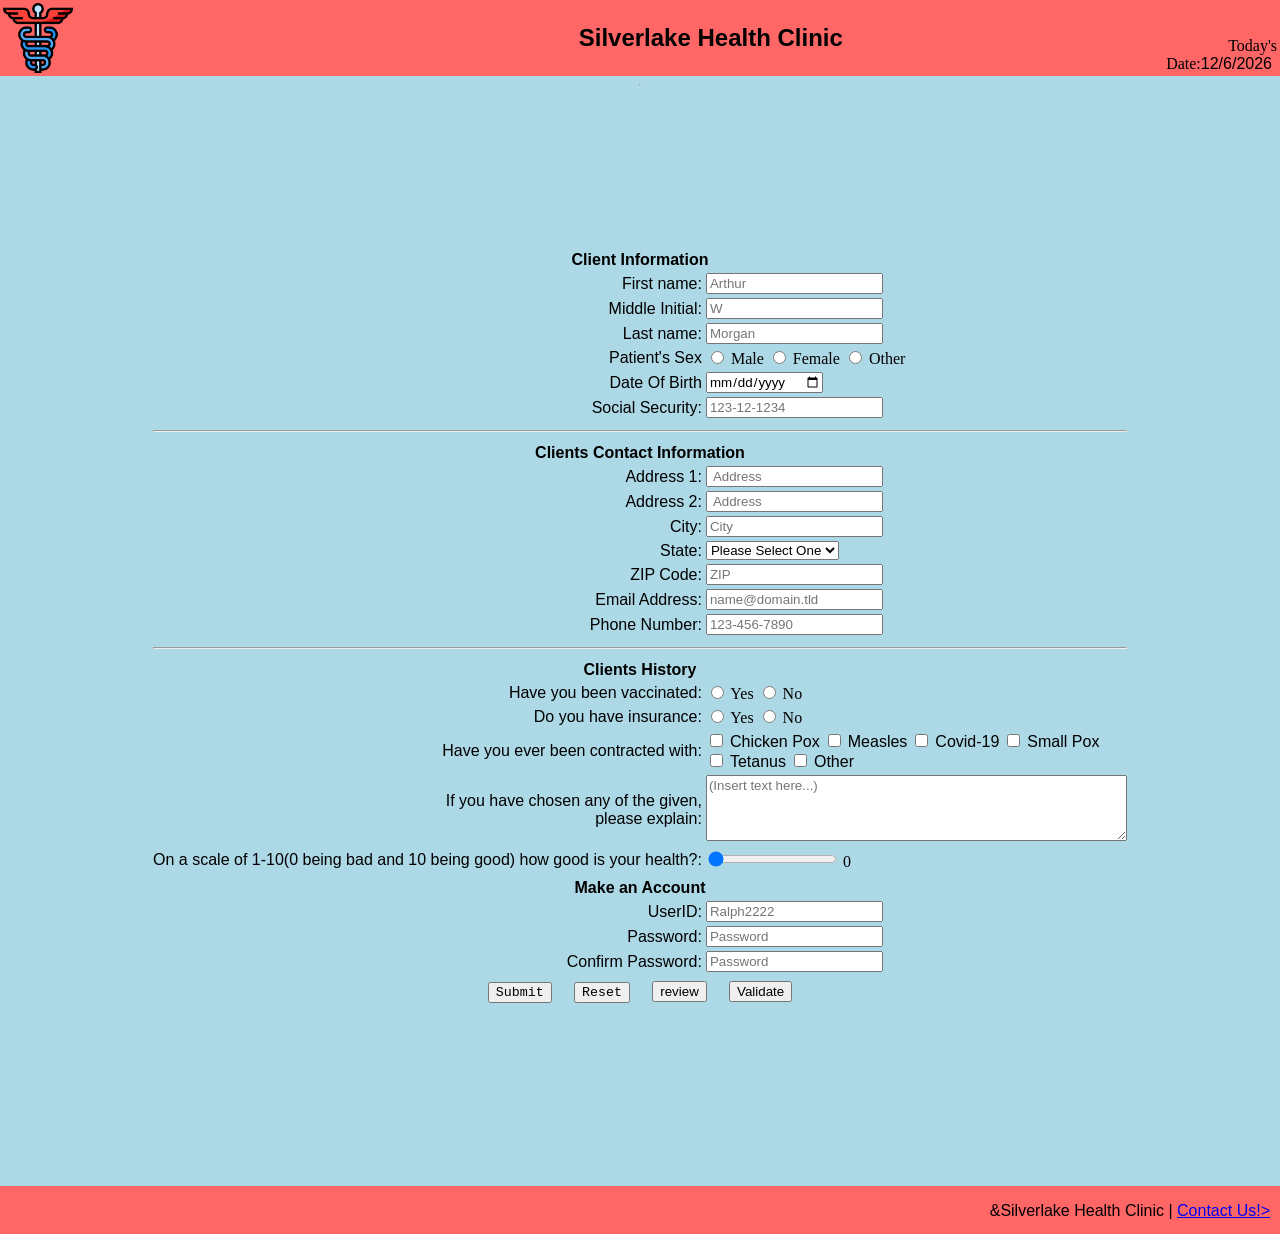
==== index.html @ c4ed38ee "Rename index.HTML to index.html" ====
<!DOCTYPE html>
<!--
  Program: Simple Medical Registration Form with a little Javascript to present todays date
  URL: https://github.com/jurgenmondragon-ctrl/jurgen.github.io/edit/main/homework1.html.io
  Author: Jurgen.Mondragon
  Date Modified: 5/6/2026
  Ver: 4.0
  Description: This will be a basic medical online registration form following the guidelines
              in the homework 2 page as the page will capture data, have more javascript( error and validation) 
              and (same for css but for the interface) more CSS. Validation for the majority of the fields has been added as well 
              as a final validation of the form using a pop up.
-->
<html lang="en-US">
    <head>
      <link rel="stylesheet" href="hw4.css">

      <!-- displays text in the browser's tab-->
      <title>Medical Registration</title>
    </head>
    <body>
        <header>
             <table width="100%">
                 <tr> 
                    <td valign="top" align="left" width="20%"> 
                         <div class="image">
                               <img align="center" src="caduceus.png" alt="caducues" width="70px" id="logo"/>
                         </div> 
                    <!--  image -->
                    </td>
  
                   <td>
                     <h2>Silverlake Health Clinic</h2>
                   </td>
                            <!--removed td-->
                     <td valign="bottom" align="right" width="20">
                       Today's Date:<span id="today"></span>
                   </td>
                 </tr>
             </table>
         </header>
<hr>
<!-- give a welcome message for the user cookie -->
<center>
    <span id="welcome1"></span>
    <span id="welcome2"></span>
</center>
<!--iframe that looks like an ad -->
<div class="iframe-container">
  <iframe class="frame" src="https://www.houstonhumane.org/" frameborder="0"></iframe>
</div>

<!-- Form starts here -->
<form name=" signup" id="signup" action="thankyou2.html">      <!-- for later(review button)-->
      <center>
         <div class="format">
          <table>            
            <tr>
              <th colspan="4"> Client Information</th>
            </tr>
            <!--patient's information section of form starts here-->

            <!-- Patient's name F M L-->
            <tr>
            <td class="td1"><label for="fname">First name:</label></td>
            <td>
                <input type="text"              
                id="fname"
                name="fname"
                minlength="1"
                maxlength="30"
                title="letters, dashes, and apostrophes only"
                pattern="[a-zA-z']{1-30}"
                onblur="validateFname()"
                required
                placeholder="Arthur"
                />
                <br>
                <span class="error" id="fname-error"></span>
            </td>
        </tr>
        <tr>
              <td class="td1"><label for="mname">Middle Initial:</label>
            <td>
                <input type="text"
                 id="mname"
                 name="mname"
                 minlength="0"
                 maxlength="1"
                 title="letters only"
                 pattern="[a-zA-z']{0-1}" 
                 onblur="validateMname()"
                 placeholder="W"
                 />
                 <br>
                 <span class="error" id="mname-error"></span>
          </td> 
        </tr>
            <tr>
            <td class="td1"><label for="lname">Last name:</label></td>
              <td>
                 <input type="text"
                   id="lname"
                   name="lname"
                   minlength="1"
                   maxlength="30"
                   title="letters, dashes, and apostrophes only"
                   pattern="[a-zA-Z']{1-30}"
                   onblur="validateLname()"
                   required
                   placeholder="Morgan"
                   />
                  <br>
                  <span class="error" id="lname-error"></span>
              </td>
          </tr>

          <!--Gender or sex-->

           <tr>
             <td class="td1"><label for="patsex">Patient's Sex</label></td>
             <td>
                 <input type="radio"
                  id="s1"
                  name="patsex"
                  value="Male"
                 />
                 Male
  
                <input 
                type="radio"
                id="s2"
                name="patsex"
                value="Female"
                />
                Female
  
                <input 
                type="radio"
                id="s3"
                name="patsex"
                value="Other" 
                />
                Other
             </td>
           </tr>

          <!-- Date of birth-->  

          <tr>
             <td class="td1"><label for="dob">Date Of Birth</label></td>
            <td>
            <input 
            type="date"
            id="dob"
            name="dob"
            onblur="validateDob()"
            required
            />
            <br>
            <span class="error" id="dob-error"></span>
         </td>
      </tr>

    <tr>  <td class="td1"><label for="ssn">Social Security:</label></td>
        <td>
           <input 
              type="password"
              id="socialsec"
              minlength="11"
              maxlength="11"
              name="ssn"
              required
              title="only numbers for ssn"
              placeholder="123-12-1234"
              onblur="validateSocialsec()"
              />
              <br>
              <span class="error" id="socialsec-error"></span>
        </td>
    </tr>
      
      <tr>
        <th colspan="4"><hr></th> <!-- Line Divider-->
      </tr>
          
      <tr>
        <th colspan="4">Clients Contact Information</th>
      </tr>
      <!-- Address-->

      <tr>
        <td class="td1"><label for="address1"> Address 1:</label></td>
        <td>
            <input type="text"
            name="address1" 
            id="address1"
            maxlength="40"
            title="letters, dashes, and apostrophes only"
            required
            placeholder=" Address"
            onblur="validateAddress()"
            />
            <br>
            <span class="error" id="address1-error"></span>
        </td>
      </tr>
      
      <tr>
        <td class="td1"><label for="address2"> Address 2:</label> 
        <td>
            <input type="text"
            id="address2"
            name=address2
            maxlength="40"
            title="please enter your address"
            placeholder=" Address"
            > 
        </td>
      </tr>
      
      <tr>
        <td class="td1"><label for="city">City:</label>
        <td>
         <input type="text"
          id="city"
           name=city
           minlength="1"
           maxlength="40"
           title="Please enter your city of residence"
           required
           placeholder="City"
           onblur="validateCity()"
           />
          <br>
          <span class="error" id="city-error"></span>
        </td>
      </tr>

      <!-- All the states -->
     <tr>
       <td class="td1" align="right"><label for="states">State:</label></td>
         <td>
             <select name="state"id="state">
                    <option selected disabled>Please Select One</option>
                    <option value="AL">AL</option>
                    <option value="AZ">AZ</option>
                    <option value="AR">AR</option>
                    <option value="CA">CA</option>
                    <option value="CO">CO</option>
                    <option value="CT">CT</option>  
                    <option value="DE">DE</option>
                    <option value="FL">FL</option>
                    <option value="GA">GA</option>
                    <option value="HI">HI</option>
                    <option value="ID">ID</option>
                    <option value="IL">IL</option>
                    <option value="IN">IN</option>
                    <option value="IA">IA</option>
                    <option value="KS">KS</option>
                    <option value="KY">KY</option>
                    <option value="LA">LA</option>
                    <option value="ME">ME</option>
                    <option value="MD">MD</option>
                    <option value="MA">MA</option>
                    <option value="MI">MI</option>
                    <option value="MN">MN</option>
                    <option value="MS">MS</option>
                    <option value="MO">MO</option>
                    <option value="MT">MT</option>
                    <option value="NE">NE</option>  
                    <option value="NV">NV</option>
                    <option value="NH">NH</option>
                    <option value="NJ">NJ</option>
                    <option value="NM">NM</option>
                    <option value="NY">NY</option>
                    <option value="NC">NC</option>
                    <option value="ND">ND</option>
                    <option value="OH">OH</option>
                    <option value="OK">OK</option>
                    <option value="OR">OR</option>  
                    <option value="PA">PA</option>
                    <option value="RI">RI</option>
                    <option value="SC">SC</option>
                    <option value="SD">SD</option>
                    <option value="TN">TN</option>
                    <option value="TX">TX</option>
                    <option value="UT">UT</option>
                    <option value="VT">VT</option>
                    <option value="VA">VA</option>
                    <option value="WA">WA</option>  
                    <option value="WV">WV</option>
                    <option value="WI">WI</option>
                    <option value="WY">WY</option>    
            </select> 
         </td>
  </tr>

  <tr>
      <td class="td1"><label for="zpcode">ZIP Code:</label></td>
         <td>
         <input type="text"
          name="zpcode"
          id="zpcode"
          maxlength="5"
          pattern="[0-9]{5}"
           title="please enter your zip code"
           required
           placeholder="ZIP"
           onblur="validateZpcode()"
           />
          <br>
          <span class="error" id="zpcode-error"></span>
         </td>
    </tr>

    <tr>
        <td class="td1"><label for="email">Email Address:</label></td>
            <td>
               <input type="email"
                 id="email"
                 name="email"
                 required
                 maxlength="30"
                 title="Please enter your email"
                 placeholder="name@domain.tld"
                 pattern="[a-z0-9._%+-]+@[a-z0-9.-]+\.[a-z]{2,20}$"
                 onblur="validateEmail()"
                 /> 
                 <br>
                 <span class="error" id="email-error"></span>
              </td>
          </tr>

           <tr>
        <td class="td1"><label for="phonenum">Phone Number:</label></td>
            <td>
               <input type="text"
                 id="phonenum"
                 name="phonenum"
                 pattern="[0-9]{3}-[0-9]{3}-[0-9]{4}"
                 required
                 maxlength="12"
                 title="Please enter your Phone Number"
                 placeholder="123-456-7890"
                 onblur="validatePhonenum()"
                 /> 
                <br>
                <span class="error" id="phonenum-error"></span>
              </td>
          </tr>

          <tr>
            <th colspan="4"><hr></th> <!-- this makes a line allowing it to be more organized-->
          </tr>

          <!--Patient background-->
            <tr>
              <th colspan="4">Clients History</th> 
           </tr>
          
          <tr>
            <td class="td1"><label for="vac">Have you been vaccinated:</label></td>
            <td>
            <input type="radio"
            id="va1"
            name="vac"
            value="Yes"
             />
            Yes
            <input type="radio"
            id="va2"
            name="vac"
            value="No"
            />
            No
            </td>
        </tr>

        <tr>
            <td class="td1"><label for="ins">Do you have insurance:</label></td>
            <td>
            <input type="radio"
            id="in1"
            name="ins"
            value="Yes"
             />
            Yes
            <input type="radio"
            id="in2"
            name="ins"
            value="No"
            />
            No
            </td>
        </tr>
        
        <tr>
           <td class="td1"><label for="pat_hist">Have you ever been contracted with:</label></td>
           <td>
              
            <input type="checkbox"id="option1"value="chickenpox"> 
            <label for="chickenpox">Chicken Pox</label>

            <input type="checkbox"id="option2"value="measles"> 
            <label for="measles">Measles</label> 

            <input type="checkbox"id="option3"value="Covid_19"> 
            <label for="Covid_19">Covid-19</label> 

            <input type="checkbox"id="option4"value="smallpox"> 
            <label for="smallpox">Small Pox</label><br> 

            <input type="checkbox"id="option5"value="tetanus"> 
            <label for="tetanus">Tetanus</label>

            <input type="checkbox"id="option6"value="Other"> 
            <label for="Other">Other</label>
     </tr>

      <tr>
        <td class="td1" align="right">
        <label for="notes">If you have chosen any of the given,<br> please explain:</label>
        </td>
        <td>
          <textarea
          rows="4"
          cols="50"
          maxlength="500"
          id="notes"
          name="notes"
          title="please write a description of the symptoms you are experiencing"
          placeholder="(Insert text here...)"
          ></textarea>
          <span id="description_text"></span>
        </td>
      </tr>

      <!--Slider HTML-->
       <tr>
         <td class="td1"><label for="range">On a scale of 1-10(0 being bad and 10 being good) how good is your health?:</label></td>
         <td>
          <input 
          type="range"
          name="range"
          id="range"
          min="0"
          max="10"
          value="0"
          />
           <span id="range-slider"></span>
         </td>
       </tr>
        <tr>
          <th colspan="4"></th>  <!-- Webpage Splitter-->
        </tr>

         <!-- User login Information-->
        <tr>
           <th colspan="4">Make an Account</th>
        </tr>
            <tr>
              <td class="td1"><label for="username">UserID:</label>
            <td>
                <input 
                 type="text"
                 id="username"
                 name="username"
                 maxlength="20"
                 required
                 title="Username must have atleast 5 characters, and cant start with a number" 
                 placeholder="Ralph2222"
                 onblur="validateUsername()"
                 />
                 <br>
                 <span class="error" id="username-error"></span>
            </td> 
           </tr>

            <tr>
              <td class="td1"><label for="pass">Password:</label>
            <td>
                <input 
                 type="password"
                 id="pass"
                 name="pass"
                 maxlength="30"
                 minlength="10"
                 required
                 title="password needs to have atleast 10 characters, one uppercase, one number, one lowercase and one special character"
                 placeholder="Password"
                 onblur="validatePass()"
                 oninput="validatePass()"
                  onfocus="validatePass()"
                 />
                 <br>
                  <span class="error" id="pass1-error"></span>
            </td> 
           </tr>

            <tr>
              <td class="td1"><label for="retpass">Confirm Password:</label>
            <td>
                <input 
                 type="password"
                 id="retpass"
                 name="retpass"
                 maxlength="30"
                 minlength="10"
                 required
                 title="Please re-enter password" 
                 placeholder="Password"
                  onblur="confirmPass()"
                  oninput="confirmPass()"
                  onfocus="confirmPass()"
                 />
                  <br>
                  <span class="error" id="pass2-error"></span>
            </td> 
           </tr>

            <tr>
              <td class="td1" colspan="4">
              <center>
                     <input type="submit" name="submit" id="submit" style="font-family: 'Courier New', Courier, monospace;">
                     &nbsp;&nbsp;&nbsp; <!-- space-->
                     <input type="reset" name="reset" id="reset" style="font-family: 'Courier New', Courier, monospace;">
                      &nbsp;&nbsp;&nbsp;
                     <input type="button" name="review" id="review" value="review" style="font-family: 'optima', sans-serif;" onclick="reviewInput()"> 
                      &nbsp;&nbsp;&nbsp;
                     <input type="button" name="validate" id="validate" value="Validate" style="font-family: 'optima', sans-serif;" onclick="validateEverything()"> <!--New--> 

                  </center>
                 </td>
             </tr>
         </table>
       </div>
  <!-- something-->
        <div class="pass-message">
            <span id="msg1"></span> <br/>
            <span id="msg2"></span> <br/>
            <span id="msg3"></span> <br/>
            <span id="msg4"></span> <br/>
            <span id="msg5"></span> <br/>
            <span id="msg6"></span> <br/>
            <span id="msg7"></span> <br/>
            <span id="pass2-error"></span> <br/>
        </div>

        <center>
          <p id="showInput"></p>
        </center>
          
   </center>
</form>

<!-- Footer-->
<Footer>
       <p id="footer"> &Silverlake Health Clinic | <a href="Paste.link.here" target="_blank" rel="noopener noreferrer">Contact Us!></a></p>
</Footer>

         <script src="hw4.js"></script>
      <!-- this will make a alert box when requirement has not been met-->
<div id="alert-box">
  <div id="alert-content">
    <h4>Please fill out all required information</h4>
    <button id="close-alert">Ok</button>
  </div>
</div>
      </body>
</html>
---- hw4.css ----
/*
   Name:Jurgen Mondragon
   Date created: 2/01/2026
   Date modified: 5/6/2026
   Purpose: Homework 4 CSS
*/

header {
  width:100%;
  background-color: rgb(255,102,102);
}

body{
   display: flex;   
   flex-direction: column;
   align-items: center;
   background-color: rgb(173,216,230);
   margin: 0;
   height: 100%;
   max-height: 100%;
   min-height: 100vh; /* make sure the page is height of the viewport*/
}

form{
   flex-grow: 1;
}

h1,h2 {
   text-align: center;
   font-family: 'Courier New', Courier, monospace;
   font-weight: bold;
   flex-grow: 1;
}

h2{
   font-family: Verdana,sans-serif;
}

main{
   text-align: center;
   font-family: 'Times New Roman', Times, serif;
   font-weight: normal;
   flex-grow: 1;
}

.image{
   text-align: left;
}

.td1{
   text-align: right;
   font-family: "optima", sans-serif;
   font-weight: normal;
}

th{
   text-align: center;
   font-family: "optima", sans-serif;
}

footer{
   position: flex;
   bottom: 0;
   width: 100%;
   background-color: rgb(255,102,102);
   height: 3.0rem;
}

#footer{
   text-align:right;
   font-family: "optima", sans-serif;
   font-weight: normal;
   margin-right: 10px;
}

label{
   text-align:right;
   font-family: "optima", sans-serif;
   font-weight: normal;
}

input{
   text-align:left;
   font-family: "optima", sans-serif;
   font-weight: normal;
}

textarea{
   text-align:left;
   font-family: "optima", sans-serif;
   font-weight: normal;
}

#today{
   text-align:left;
   font-family: "optima", sans-serif;
   font-weight: normal;
   margin-right: 5px;
}

p{
   text-align:center;
   font-family: "optima", sans-serif;
   font-weight: normal;
}

.error {
   color: red;
   font-size: 12px;
   font-family: "optima", sans-serif;
   font-weight: normal;
}

.pass-message {
   text-align: right;
   font-family: "optima", sans-serif;
   font-weight: normal;
   position: relative;
   left: 100px;
   background: transparent;
   padding: 10px;
   border-spacing: 2px;
   border-radius: 20px;
   color: red;
}

#review {
   margin-top: 5px;
}
table.output,
tr.output,
td.output {
   width: 500px;
   background-color: rgb(255,102,102);
   padding: 10px;
   border-spacing: 2px;
   border-radius: 20px;
   color: black;
}

td.outputdata {
   width: 500px;
   background-color: rgb(255,102,102);
   padding: 10px;
   border-spacing: 2px;
}
/* alert box styling*/
#alert-box {
   display: none;
   position: fixed;
   z-index: 9999;
   left: 0;
   top: 0;
   width: 100%;
   height: 100%;
   overflow: 100%;
   overflow: auto;
   background-color: transparent;
}
#alert-content {
   background-color: rgb(246, 246, 246);
   border-radius: 10px;
   width: 300px;
   height: 130px;
   margin: auto;
   margin-top: 20%;
   padding: 30px;
   text-align:center;
}
#alert-content h4 {
   font-size: 20px;
   text-align: center;
   font-family: "optima", sans-serif;
   font-weight: normal;
}
#close-alert {
   background-colour: rgb(255,102,102);
   border-width: 1px;
   border-style: solid;
   color: rgb(255,102,102);
   border-color: rgb(255,102,102);
   font-size: 15px;
   font-weight: bold;
   height: 20px;
   width: 80px;
   border-radius: 20px;
   cursor: pointer;
   margin-top: 20px;
   text-align: center;
   font-family: "optima", sans-serif;
}
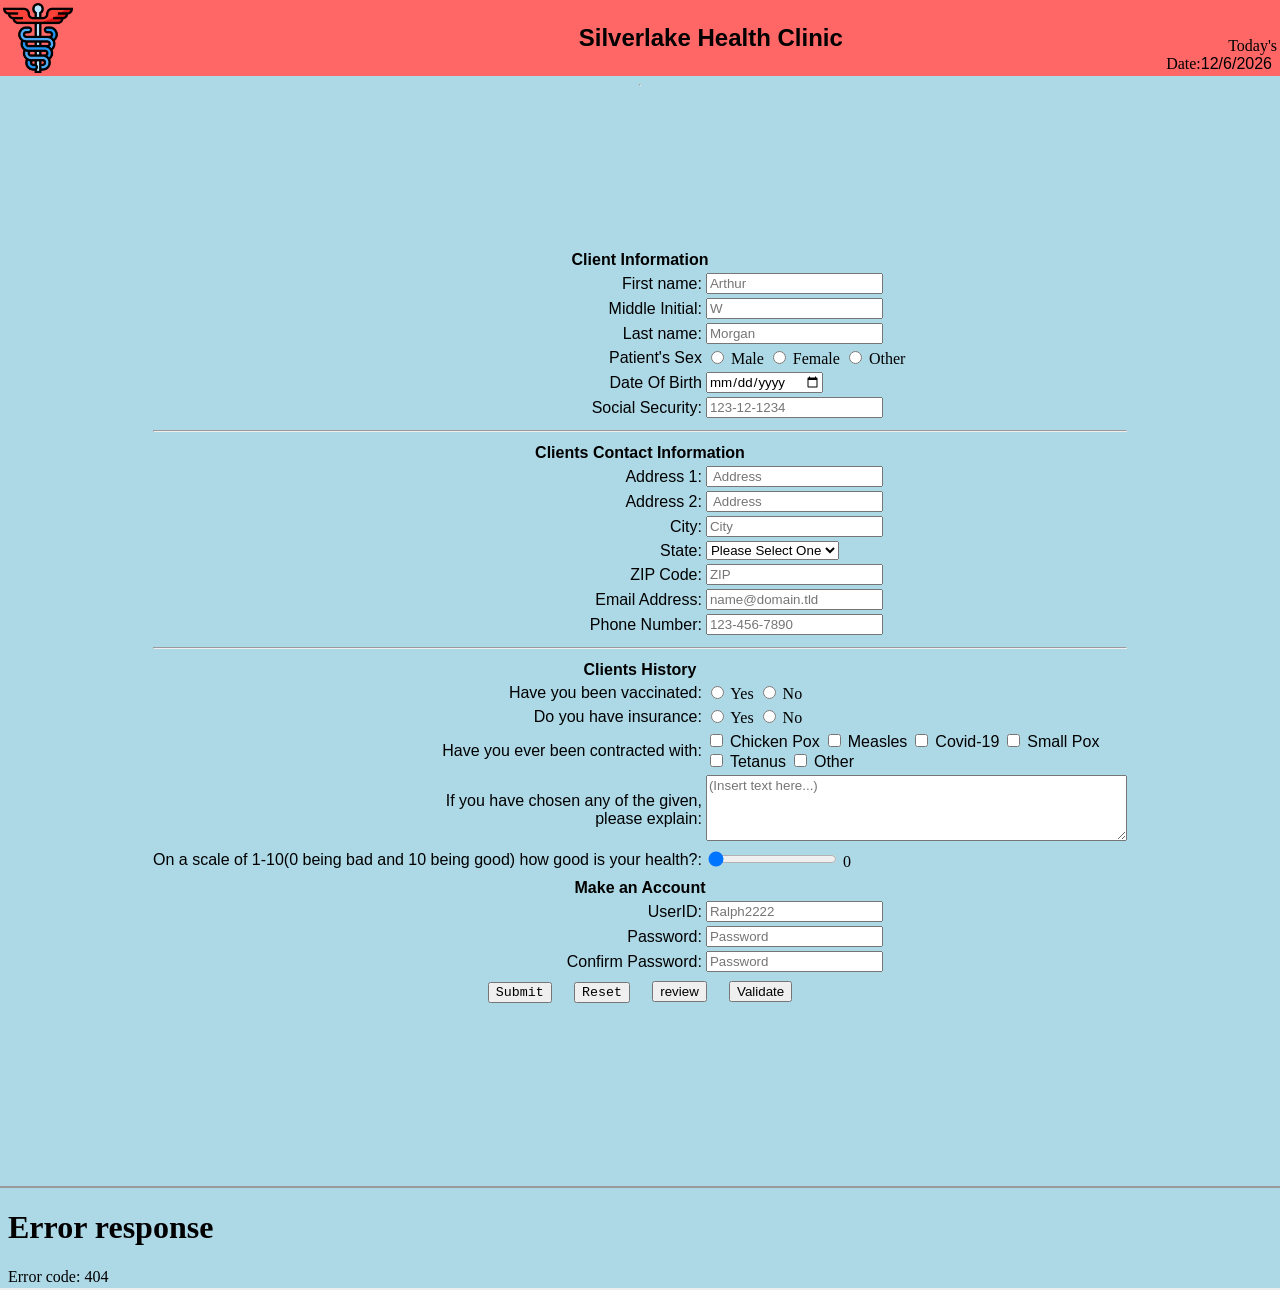
==== commit 30440622: "Update index.html" ====
--- a/index.html
+++ b/index.html
@@ -553,12 +553,10 @@
    </center>
 </form>
 
-<!-- Footer-->
-<Footer>
-       <p id="footer"> &Silverlake Health Clinic | <a href="Paste.link.here" target="_blank" rel="noopener noreferrer">Contact Us!></a></p>
-</Footer>
-
-         <script src="hw4.js"></script>
+<!--Footer loaded via Fetch API-->
+<iframe src="footer.html" width="100%" Height="100px" title="footer"></iframe>      
+<script src="hw4.js"></script>
+      
       <!-- this will make a alert box when requirement has not been met-->
 <div id="alert-box">
   <div id="alert-content">
@@ -566,5 +564,5 @@
     <button id="close-alert">Ok</button>
   </div>
 </div>
-      </body>
+</body>
 </html>
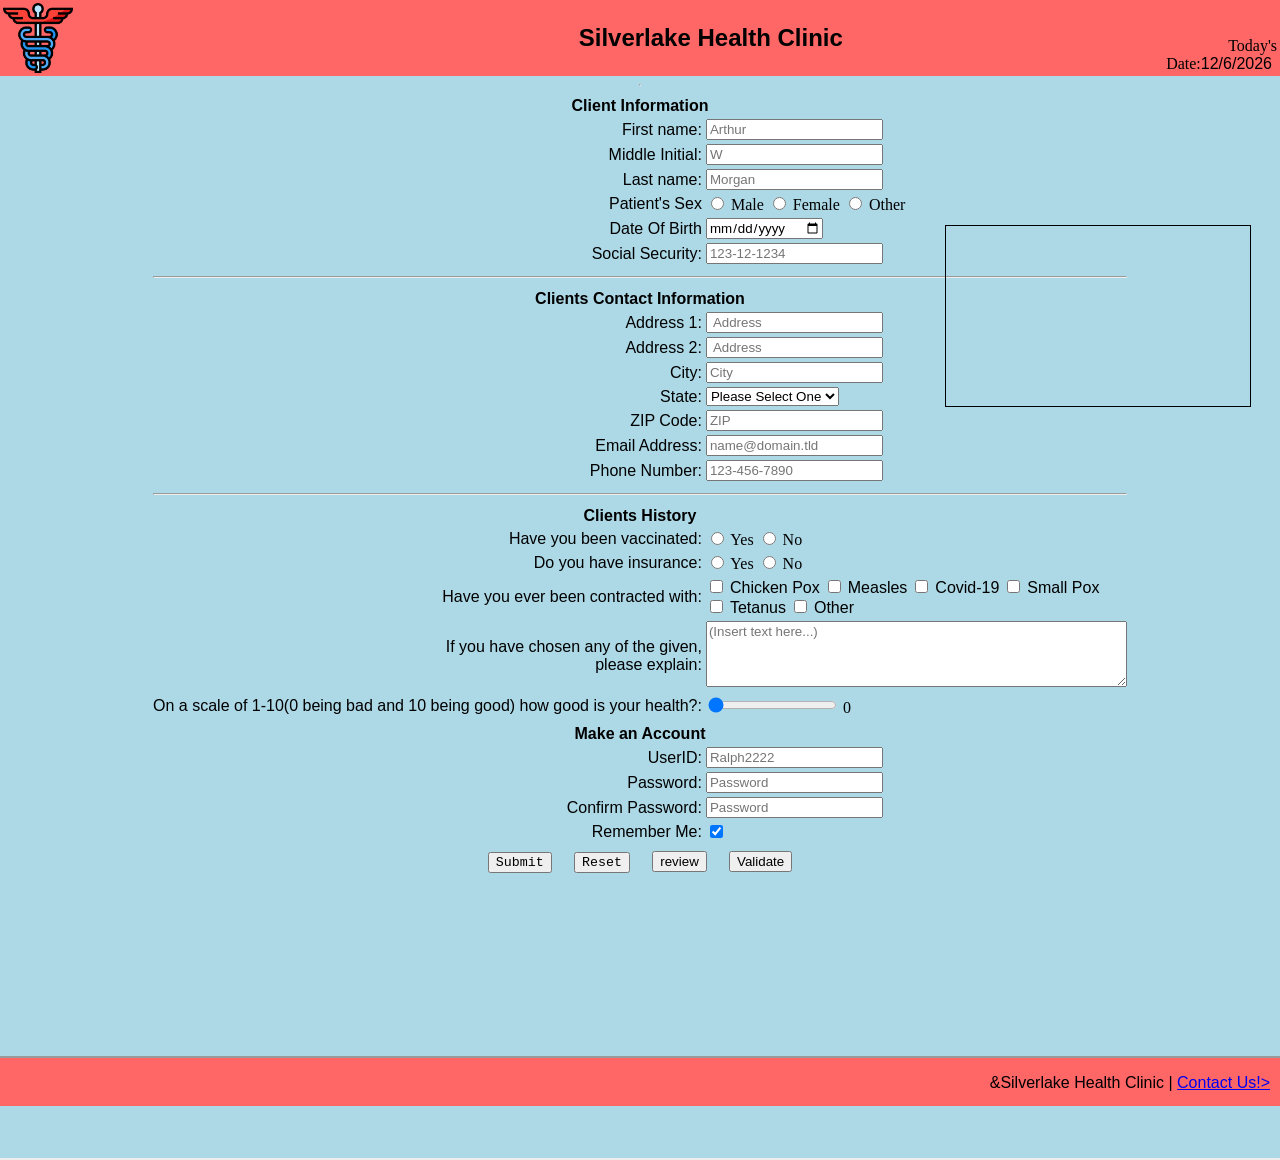
==== commit 721e9aa9: "Update index.html" ====
--- a/index.html
+++ b/index.html
@@ -518,6 +518,19 @@
             </td> 
            </tr>
 
+            <!-- check box -->
+            <tr>
+                <td class="td1"> <label for="remember-me">Remember Me:</label></td>
+                <td>
+                    <input
+                      type="checkbox"
+                      id="remember-me"
+                      name="remember-me"
+                      checked
+                      />
+                </td>
+            </tr>
+            
             <tr>
               <td class="td1" colspan="4">
               <center>
--- a/hw4.css
+++ b/hw4.css
@@ -6,8 +6,17 @@
 */
 
 header {
+  position:sticky;
+  top:0;
   width:100%;
   background-color: rgb(255,102,102);
+  transition: background-color 0.4 ease-in-out;
+   z-index: 1000;
+}
+
+header-scrolled{
+   background-color:rgb(255,102,102);
+   opacity:1.0;
 }
 
 body{
@@ -189,3 +198,36 @@
    text-align: center;
    font-family: "optima", sans-serif;
 }
+
+.iframe-container {
+   position: absolute;
+   top: 25%;
+   right: 15px;
+   width: 25%;
+   height: 100%;
+   overflow: hidden;
+   box-sizing: border-box;
+}
+
+.iframe-container iframe{
+   width: 95%;
+   height:20%;
+   border: 1px solid black;
+}
+/*cookie welcome message styling*/
+#welcome {
+   margin-top: 20px;
+   font-size: 20px;
+   text-align: center;
+   font-family: "optima", sans-serif;
+   font-weight: normal;
+}
+
+#welcome2 {
+   margin-top: 20px;
+   font-size: 20px;
+   text-align: center;
+   font-family: "optima", sans-serif;
+   font-weight: normal;
+} 
+
